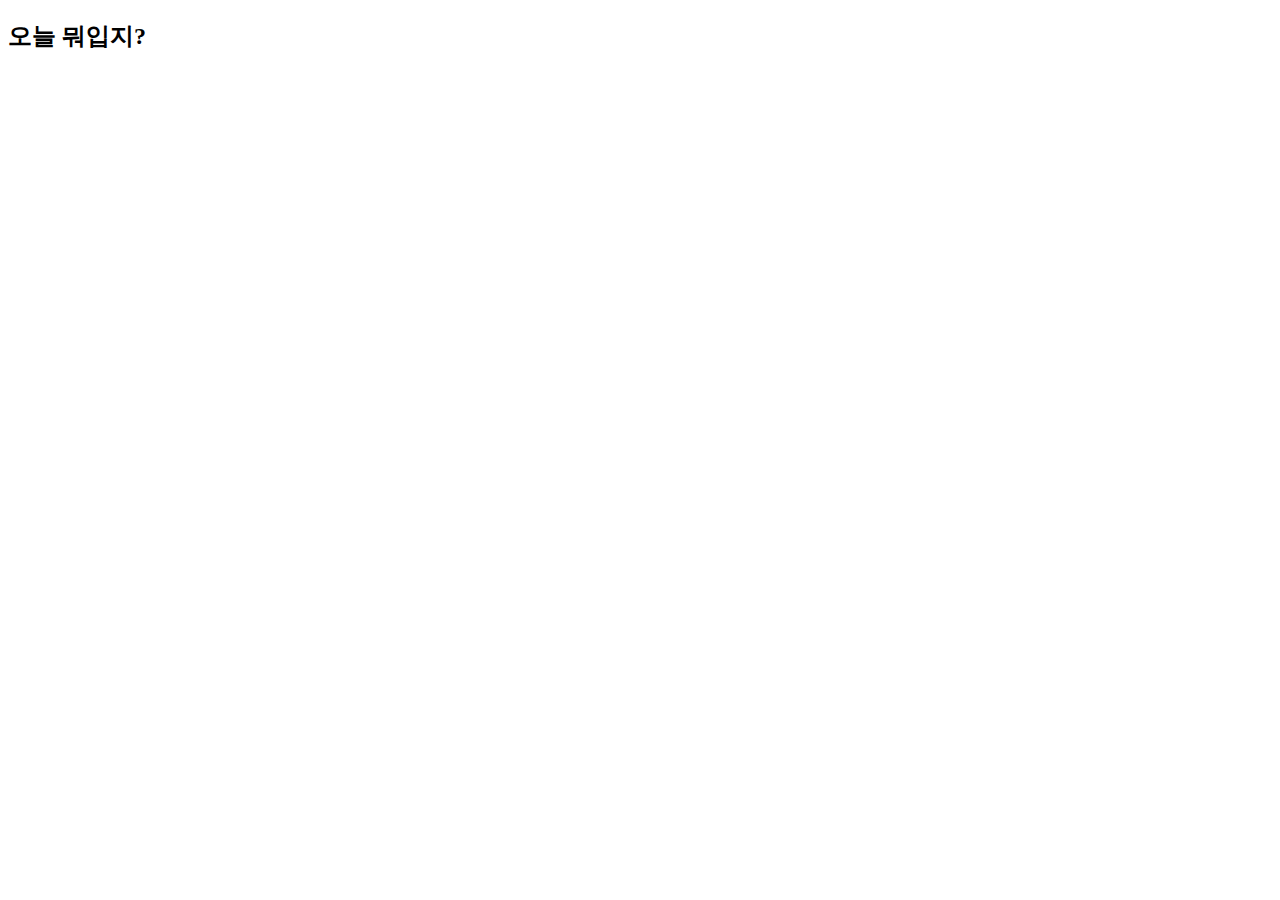
==== weather.html @ c5a67369 "ddd" ====
<!DOCTYPE html>
<html>
<head>
<meta charset="UTF-8">
<title>Insert title here</title>
<script src="http://code.jquery.com/jquery-1.11.1.min.js" type="text/javascript"></script>
<script src="weather.js"></script>
<script type="text/javascript">
</script>
</head>
<body>
    <div class="vis-weather">
        <h2 class="vh_hide">오늘 뭐입지?</h2>
        <p id="city"></p>
        <img id="weather-img">
        <p id="temperature"></p>
        <img id="img">
    </div>
    <script type="text/javascript">
        load_img("temperature");
    </script>
</body>
</html>
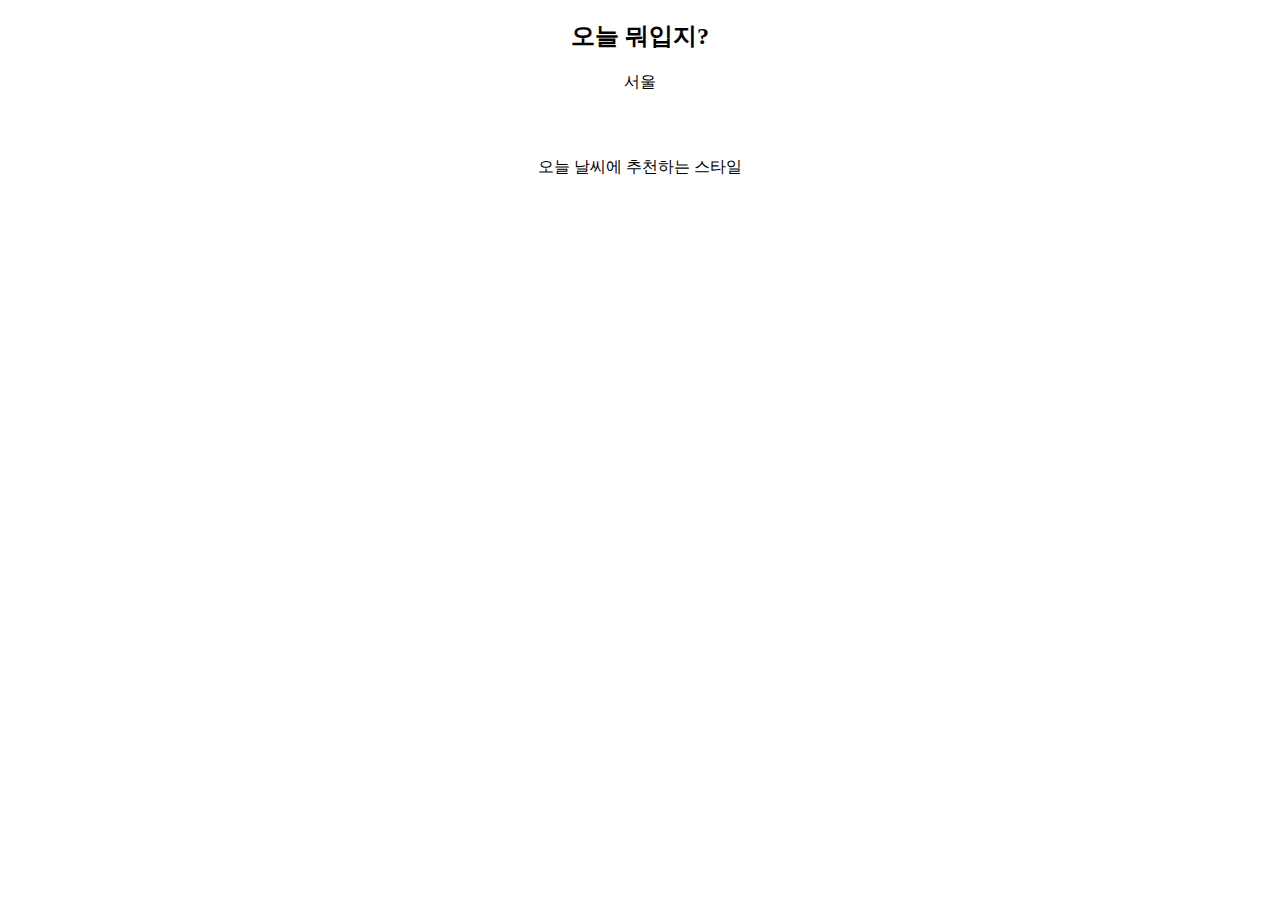
==== commit ca2d1777: "conflict fixed" ====
--- a/weather.html
+++ b/weather.html
@@ -2,22 +2,32 @@
 <html>
 <head>
 <meta charset="UTF-8">
-<title>Insert title here</title>
+<title>오늘 뭐입지?</title>
 <script src="http://code.jquery.com/jquery-1.11.1.min.js" type="text/javascript"></script>
 <script src="weather.js"></script>
-<script type="text/javascript">
-</script>
+<style>
+	body{
+		text-align : center;
+	}
+	#temperature{
+		font-size : 30px;
+	}
+</style>
 </head>
 <body>
-    <div class="vis-weather">
-        <h2 class="vh_hide">오늘 뭐입지?</h2>
-        <p id="city"></p>
-        <img id="weather-img">
-        <p id="temperature"></p>
-        <img id="img">
-    </div>
-    <script type="text/javascript">
-        load_img("temperature");
-    </script>
+	<header>
+		<h2 class="title">오늘 뭐입지?</h2>
+	</header>
+	<section>
+		<div class="weather">
+			<p id="city">서울</p>
+			<img id="weather-img">
+			<p id="temperature"></p>
+		</div>
+		<div class="clothes">
+			<p>오늘 날씨에 추천하는 스타일</p>
+			<img id="clothes-img">
+		</div>
+	</section>
 </body>
 </html>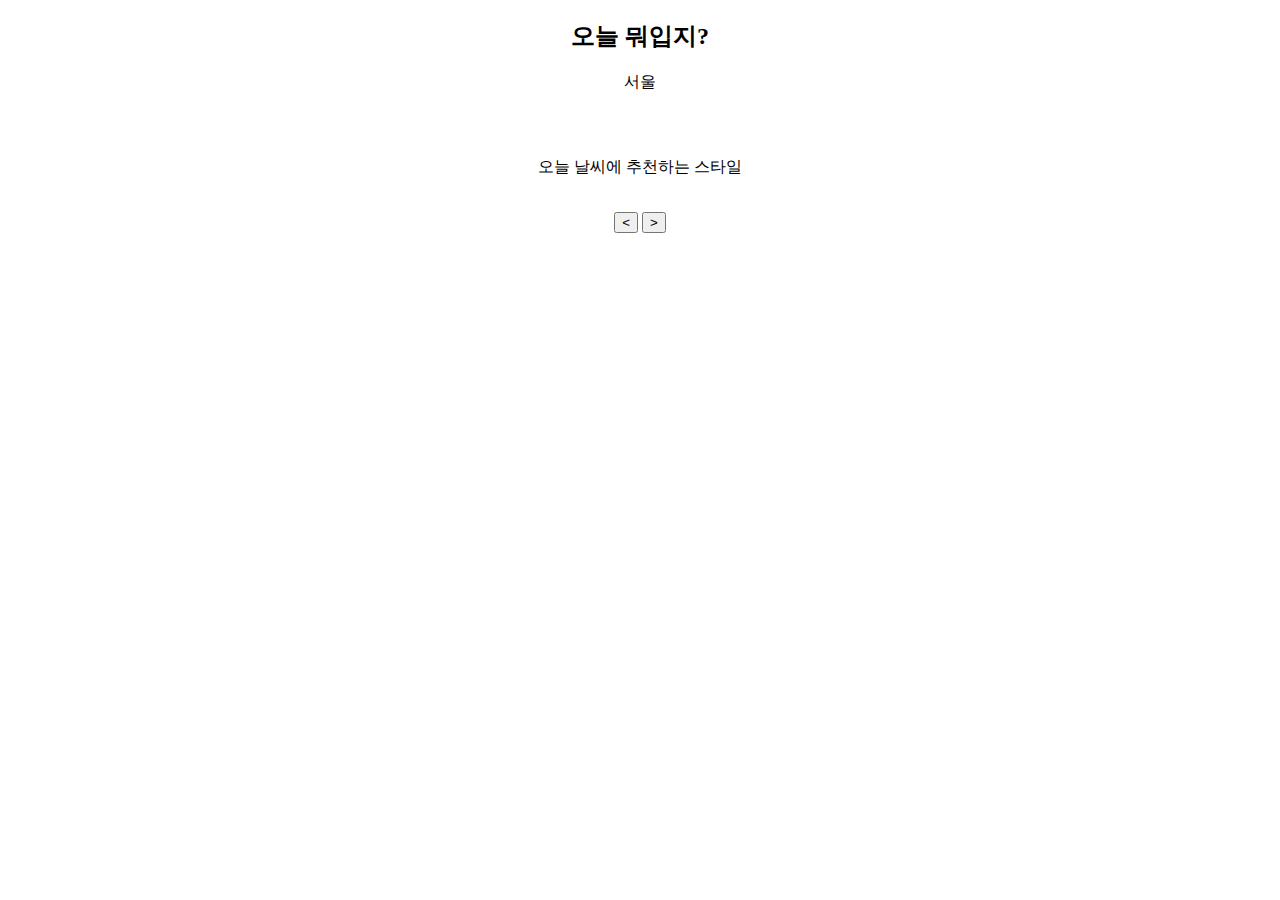
==== commit 7dc1cd65: "json to js" ====
--- a/weather.html
+++ b/weather.html
@@ -3,14 +3,23 @@
 <head>
 <meta charset="UTF-8">
 <title>오늘 뭐입지?</title>
+<script type="text/javascript" src="imgs.js"></script>
 <script src="http://code.jquery.com/jquery-1.11.1.min.js" type="text/javascript"></script>
-<script src="weather.js"></script>
 <style>
 	body{
 		text-align : center;
 	}
 	#temperature{
 		font-size : 30px;
+	}
+	.max-small{
+		width : auto;
+		height : auto;
+		max-width: 500px;
+		max-height: 500px;
+	}
+	button{
+		position:relative;
 	}
 </style>
 </head>
@@ -26,8 +35,11 @@
 		</div>
 		<div class="clothes">
 			<p>오늘 날씨에 추천하는 스타일</p>
-			<img id="clothes-img">
+			<img id="clothes-img" class="max-small">
 		</div>
+		<input type="button" id="left" value="<">
+		<input type="button" id="right" value=">">
 	</section>
+	<script src="weather.js"></script>
 </body>
 </html>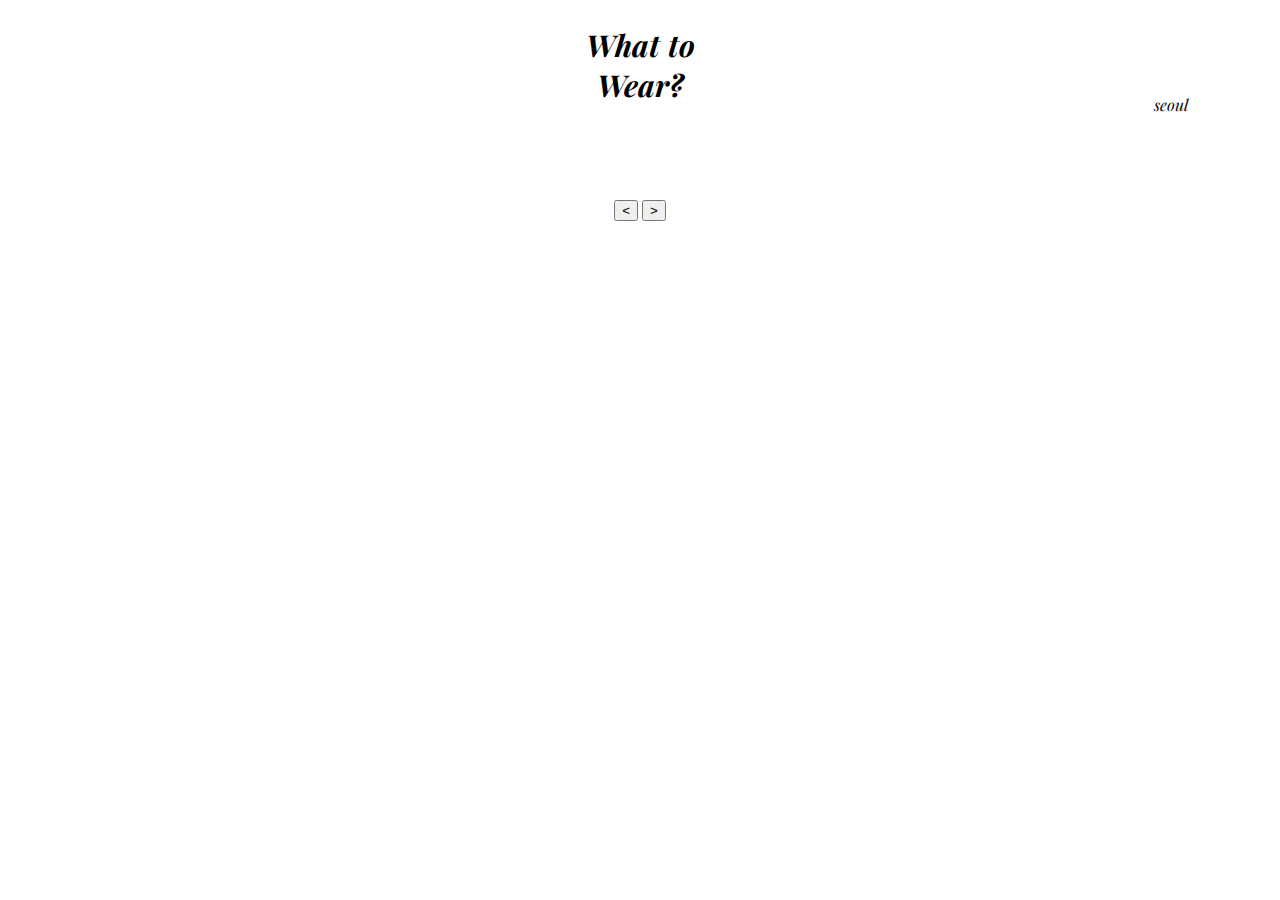
==== commit 6e6f1b24: "csssss" ====
--- a/weather.html
+++ b/weather.html
@@ -1,3 +1,4 @@
+<!-- newly pushed -->
 <!DOCTYPE html>
 <html>
 <head>
@@ -5,36 +6,18 @@
 <title>오늘 뭐입지?</title>
 <script type="text/javascript" src="imgs.js"></script>
 <script src="http://code.jquery.com/jquery-1.11.1.min.js" type="text/javascript"></script>
-<style>
-	body{
-		text-align : center;
-	}
-	#temperature{
-		font-size : 30px;
-	}
-	.max-small{
-		width : auto;
-		height : auto;
-		max-width: 500px;
-		max-height: 500px;
-	}
-	button{
-		position:relative;
-	}
-</style>
+<link href="https://fonts.googleapis.com/css2?family=Playfair+Display:ital,wght@0,400;0,500;0,600;0,700;0,800;0,900;1,400;1,500;1,600;1,700;1,800;1,900&display=swap" rel="stylesheet">
+<link rel="stylesheet" href="weather.css">
 </head>
 <body>
-	<header>
-		<h2 class="title">오늘 뭐입지?</h2>
-	</header>
 	<section>
 		<div class="weather">
-			<p id="city">서울</p>
+			<h2 class="title">What to Wear?</h2>
+			<p id="city">seoul</p>
 			<img id="weather-img">
 			<p id="temperature"></p>
 		</div>
 		<div class="clothes">
-			<p>오늘 날씨에 추천하는 스타일</p>
 			<img id="clothes-img" class="max-small">
 		</div>
 		<input type="button" id="left" value="<">
--- a/weather.css
+++ b/weather.css
@@ -0,0 +1,55 @@
+    body{
+            text-align : center;
+        }
+	.weather{
+        position : relative;
+       	left: calc(50% - 203px/2 + 0.5px);
+        top: calc(50% - 44px/2 - 301px);
+        font-family: "Playfair Display";
+		font-style: italic;
+		font-weight: normal;
+		
+	}
+	button{
+		position:relative;
+	}
+	.title{
+		/*position: absolute;*/
+		width: 203px;
+		height: 44px;
+
+
+		/* font-family: "Playfair Display";
+		font-style: italic;
+		font-weight: normal; */
+		font-size: 30px;
+		line-height: 40px;
+
+		color : #000000;
+
+	}
+	/* #city{
+		position: absolute;
+		width: 56px;
+		height: 32px;
+		left: 613px;
+		top: 85px;
+
+		font-family: Playfair Display;
+		font-style: italic;
+		font-weight: normal;
+		font-size: 20px;
+		line-height: 27px;
+
+		color: #000000;
+	} */
+	#temperature{
+		font-size : 30px;
+	}
+	.max-small{
+		width : auto;
+		height : auto;
+		max-width: 500px;
+		max-height: 500px;
+	}
+	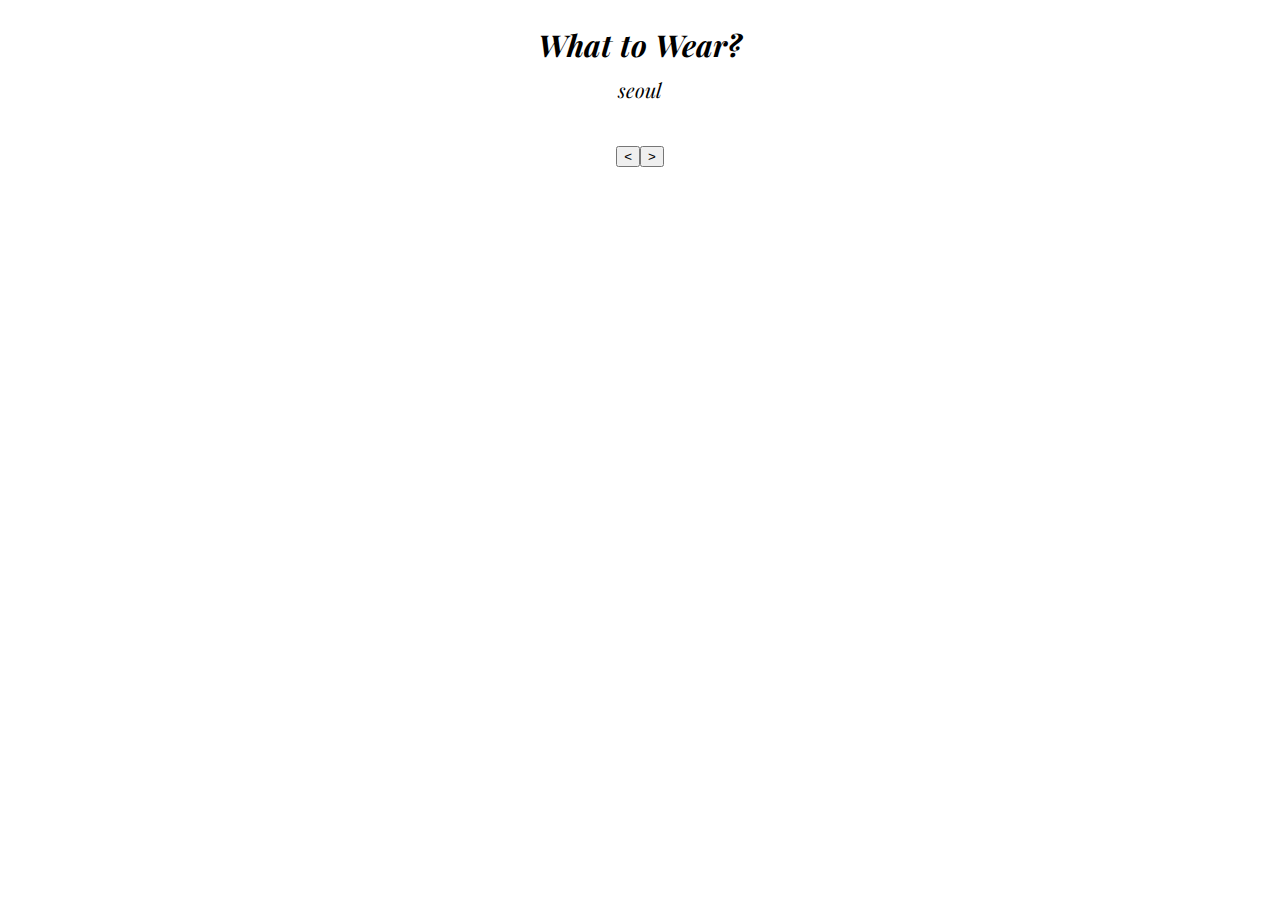
==== commit 3449e08b: "button" ====
--- a/weather.html
+++ b/weather.html
@@ -18,10 +18,10 @@
 			<p id="temperature"></p>
 		</div>
 		<div class="clothes">
+			<input type="button" id="left" value="<">
 			<img id="clothes-img" class="max-small">
+			<input type="button" id="right" value=">">
 		</div>
-		<input type="button" id="left" value="<">
-		<input type="button" id="right" value=">">
 	</section>
 	<script src="weather.js"></script>
 </body>
--- a/weather.css
+++ b/weather.css
@@ -3,20 +3,18 @@
         }
 	.weather{
         position : relative;
-       	left: calc(50% - 203px/2 + 0.5px);
-        top: calc(50% - 44px/2 - 301px);
+       	/* left: calc(50% - 203px/2 + 0.5px);
+        top: calc(50% - 44px/2 - 301px); */
         font-family: "Playfair Display";
 		font-style: italic;
 		font-weight: normal;
+		line-height: 0px;
 		
-	}
-	button{
-		position:relative;
 	}
 	.title{
 		/*position: absolute;*/
-		width: 203px;
-		height: 44px;
+		/* width: 203px;
+		height: 44px; */
 
 
 		/* font-family: "Playfair Display";
@@ -27,6 +25,9 @@
 
 		color : #000000;
 
+	}
+	#city{
+		font-size: 20px;
 	}
 	/* #city{
 		position: absolute;
@@ -52,4 +53,8 @@
 		max-width: 500px;
 		max-height: 500px;
 	}
-	+	.clothes{
+		display:flex;
+		justify-content:center;
+        align-items:center;
+	}